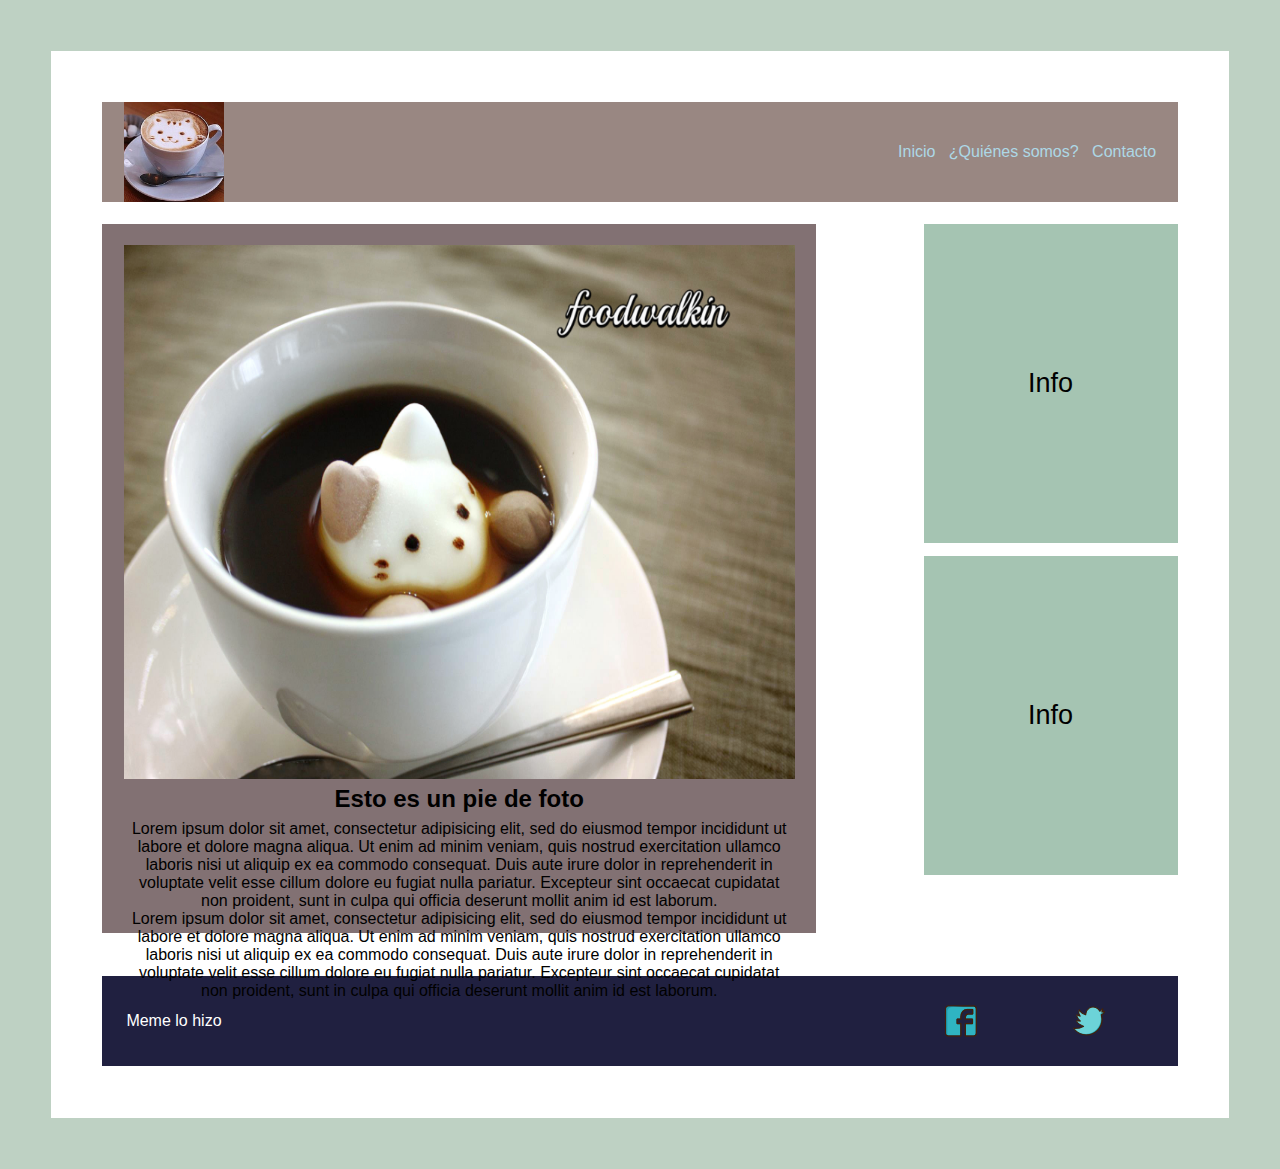
==== html/index.html @ bad82518 "ubicaciones bien hechas" ====
<html>
<header>
	<meta charset="utf-8">
	<link href="../estilo/estail.css" rel="stylesheet" style="text/css">
	<meta name="viewport" content="width=device-width, user-scalable=no, initial-scale=1.0, minimun-scale=1.0"> 
	<title>Pruebas de flex</title>
</header>
<body>
	<div class="contenedor">
		<header>
			<div class="logo">
				<img src="../img/coffeelogo.jpg">
			</div>
			<nav class="menu">
				<a href="#">Inicio</a>
				<a href="#">¿Quiénes somos?</a>
				<a href="#">Contacto</a>
			</nav>
		</header>
		<section class="main">
			<article>
				<div class="thumb">
					<img src="../img/marshmallow.jpg">
				</div>
				<h2>Esto es un pie de foto</h2>
				<p>Lorem ipsum dolor sit amet, consectetur adipisicing elit, sed do eiusmod
				tempor incididunt ut labore et dolore magna aliqua. Ut enim ad minim veniam,
				quis nostrud exercitation ullamco laboris nisi ut aliquip ex ea commodo
				consequat. Duis aute irure dolor in reprehenderit in voluptate velit esse
				cillum dolore eu fugiat nulla pariatur. Excepteur sint occaecat cupidatat non
				proident, sunt in culpa qui officia deserunt mollit anim id est laborum.</p>
				<p>Lorem ipsum dolor sit amet, consectetur adipisicing elit, sed do eiusmod
				tempor incididunt ut labore et dolore magna aliqua. Ut enim ad minim veniam,
				quis nostrud exercitation ullamco laboris nisi ut aliquip ex ea commodo
				consequat. Duis aute irure dolor in reprehenderit in voluptate velit esse
				cillum dolore eu fugiat nulla pariatur. Excepteur sint occaecat cupidatat non
				proident, sunt in culpa qui officia deserunt mollit anim id est laborum.</p>
			</article>
			<aside>
				<div class="ad">
                	<p>Info</p>
				</div>
				<div class="ad">
					<p>Info</p>
				</div>
			</aside>
		</section>
		<footer>
			<div class="autor">
				<p>Meme lo hizo</p>
			</div>
			<nav class="redes-sociales">
				<a href="http://www.facebook.com"><img src="../img/facebook.png" alt="Facebook"></a>
				<a href="http://www.twitter.com"><img src="../img/twitter.png" alt="Twitter"></a>
			</nav>
		</footer>
	</div>
</body>
</html>
---- estilo/estail.css ----
*{
	margin:0;
	padding: 0;
	-webkit-box-sizing:border-box;
	-moz-box-sizing:border-box;
	box-sizing: border-box;
}

p {
	font-family: 'Open Sans', sans-serif;
}

body{
	background:#BED1C3;
}
.contenedor{
	margin:4%;
	padding:4%;
	background:#FFFFFF;
}
header{
	display:flex;
	justify-content:space-between;
	align-content:center;
	margin-bottom:1%;
	background:#998782;
	padding-left: 2%;
	padding-right: 2%;
}
.logo{

    
}
.logo img{
	height: 100px;
	width: 100px;
}

.menu{
	display: flex;
	width: 25%;
	align-self: center;
	justify-content: space-between;
}
.menu a{
	text-decoration:none;
	color:lightblue;
    font-family: 'Roboto', sans-serif;

}
.main{
	margin-top: 2%;
	width: 100%;
	display:flex;
	justify-content: space-around;
}

article{
	width: 70%;
	margin-right:10%;
	background: #827173;
	padding:2%;
	text-align: center;
}

.thumb img{
   width:100%;
   height: 80%;
   margin-bottom:1%;
}
article h2{
	font-family: 'Roboto', sans-serif;
	margin-bottom: 1%;


}
aside{
	width:25%;
	display: flex;
	flex-direction: column;
	background: ;
}

.ad{
	display: flex;
	width: 100%;
	height: 45%;
	margin-right:10%;
	background:#A5C4B2;
	margin-bottom:5%;
	align-items: center;
	justify-content: center;

}

.ad p{
	font-size: 27px;
}

footer{
	margin-top: 4%;
	padding:1.5em;
	height:10%;
	display:flex;
	justify-content:space-between;
	align-items:center;
	background:#202040;

}

.autor p{
	color:white;
}
.redes-sociales {
	width:25%;
	display:flex;
	justify-content:space-around;
}
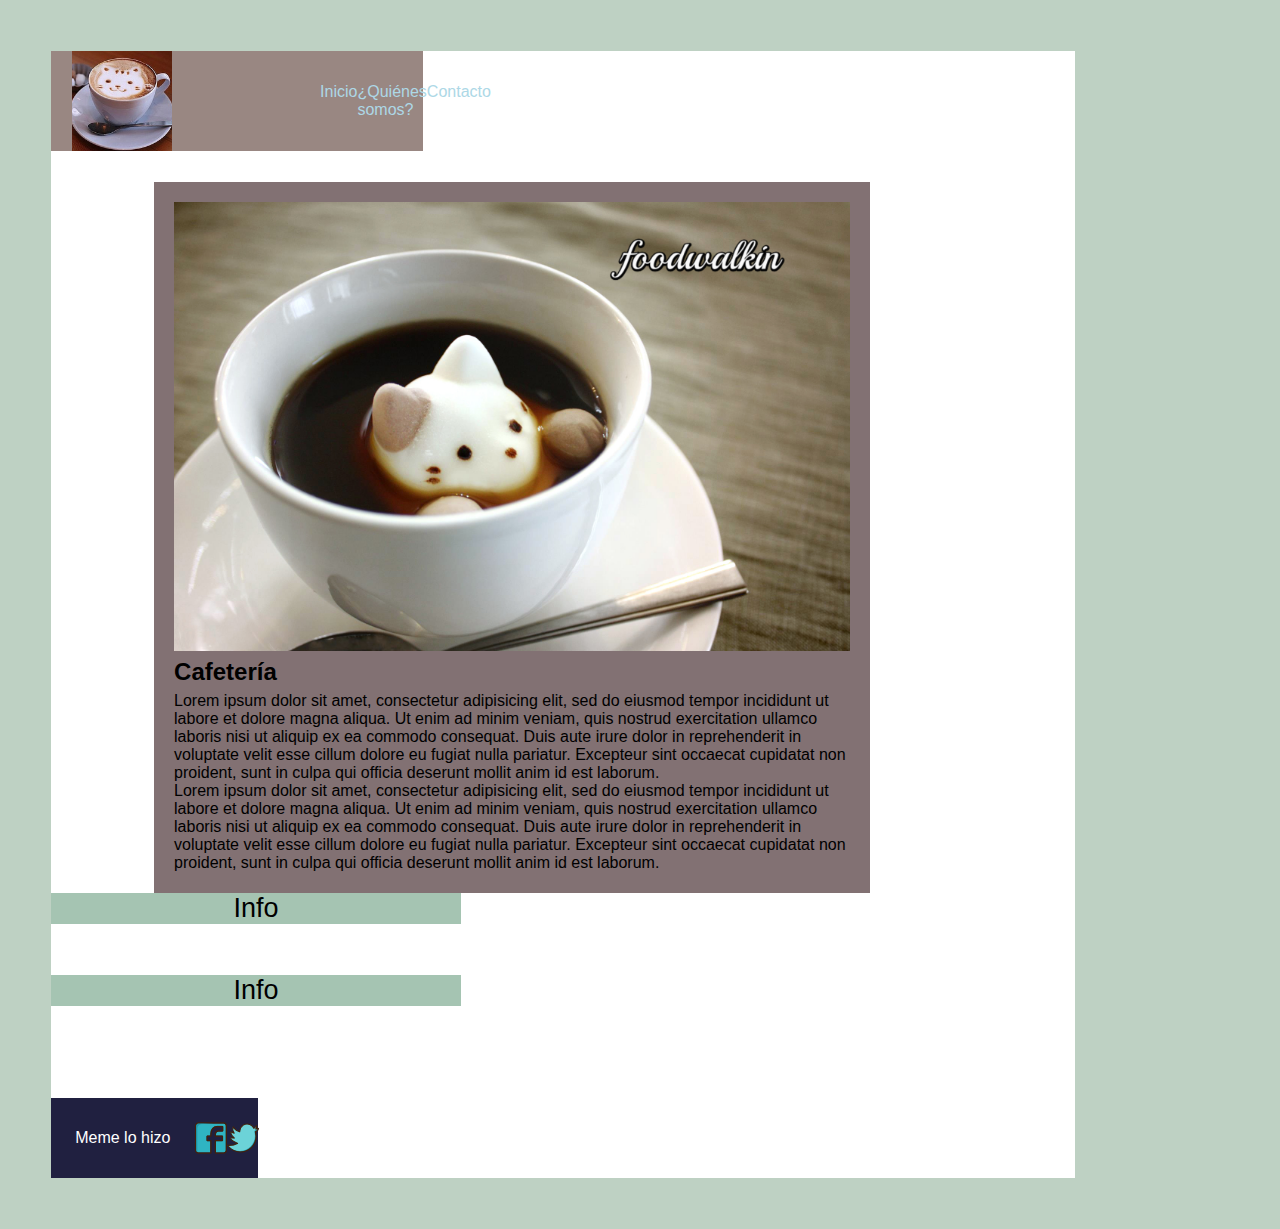
==== commit 6aa76439: "aplicando flex extremo" ====
--- a/html/index.html
+++ b/html/index.html
@@ -22,7 +22,7 @@
 				<div class="thumb">
 					<img src="../img/marshmallow.jpg">
 				</div>
-				<h2>Esto es un pie de foto</h2>
+				<h2>Cafetería</h2>
 				<p>Lorem ipsum dolor sit amet, consectetur adipisicing elit, sed do eiusmod
 				tempor incididunt ut labore et dolore magna aliqua. Ut enim ad minim veniam,
 				quis nostrud exercitation ullamco laboris nisi ut aliquip ex ea commodo
@@ -36,6 +36,7 @@
 				cillum dolore eu fugiat nulla pariatur. Excepteur sint occaecat cupidatat non
 				proident, sunt in culpa qui officia deserunt mollit anim id est laborum.</p>
 			</article>
+		</section>			
 			<aside>
 				<div class="ad">
                 	<p>Info</p>
@@ -44,7 +45,7 @@
 					<p>Info</p>
 				</div>
 			</aside>
-		</section>
+
 		<footer>
 			<div class="autor">
 				<p>Meme lo hizo</p>
--- a/estilo/estail.css
+++ b/estilo/estail.css
@@ -14,9 +14,13 @@
 	background:#BED1C3;
 }
 .contenedor{
+	width: 90%;
+	max-width: 1024px;
 	margin:4%;
-	padding:4%;
 	background:#FFFFFF;
+	display: flex;
+	flex-direction: row;
+	flex-wrap: wrap;
 }
 header{
 	display:flex;
@@ -60,31 +64,32 @@
 	margin-right:10%;
 	background: #827173;
 	padding:2%;
-	text-align: center;
 }
 
-.thumb img{
+.main article .thumb img{
    width:100%;
-   height: 80%;
    margin-bottom:1%;
 }
 article h2{
 	font-family: 'Roboto', sans-serif;
 	margin-bottom: 1%;
+}
+.main article .p{
+	text-align:justify;
+	margin-bottom: 20px;
+}
 
-
-}
 aside{
-	width:25%;
+	width:100%;
 	display: flex;
-	flex-direction: column;
+	flex-direction:column;
 	background: ;
 }
 
-.ad{
+aside .ad{
 	display: flex;
-	width: 100%;
-	height: 45%;
+	width: 40%;
+	height: 40%;
 	margin-right:10%;
 	background:#A5C4B2;
 	margin-bottom:5%;
